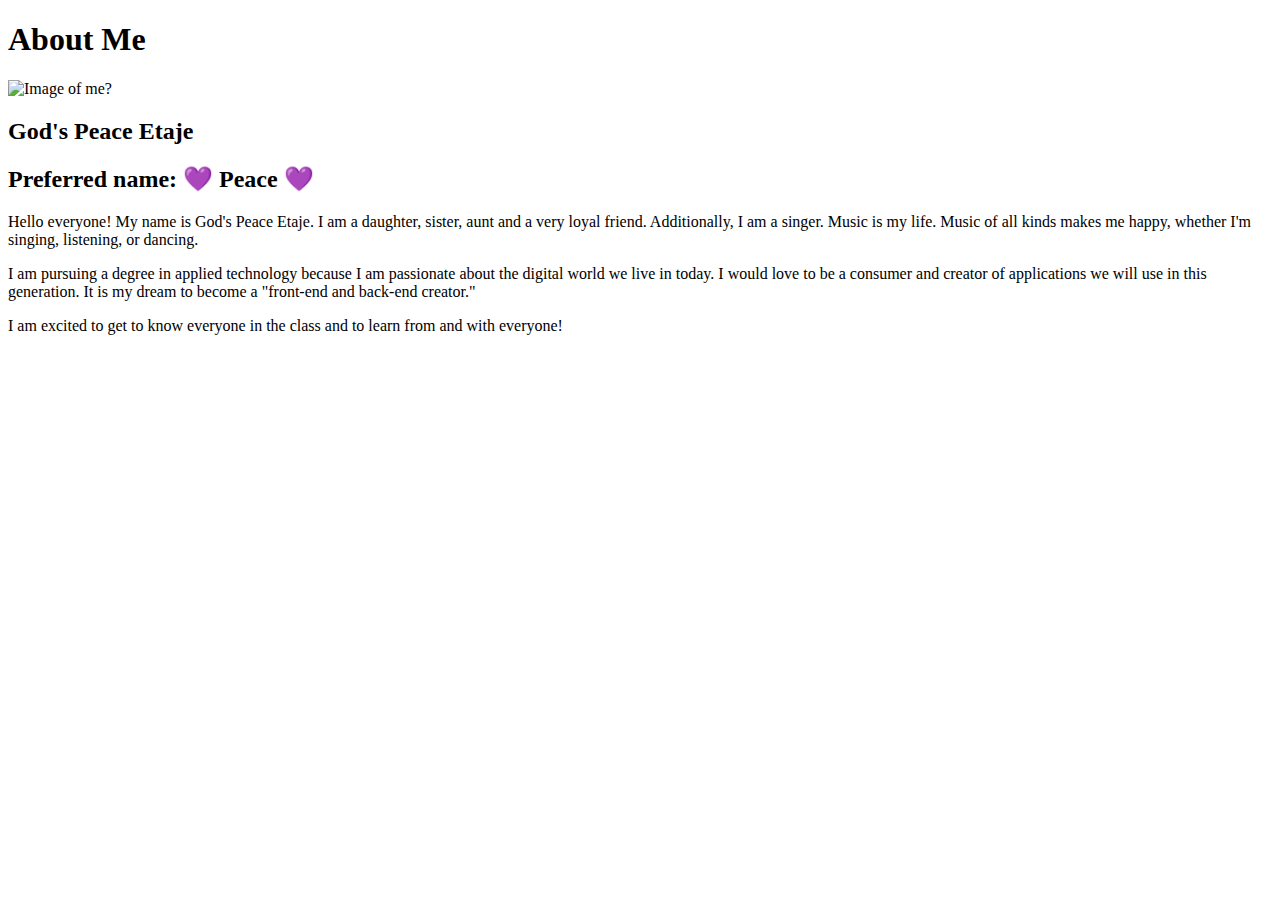
==== aboutme/index3.html @ 882859b2 "New semester" ====
<!DOCTYPE html>
<html lang="en">
<head>
    <meta charset="UTF-8">
    <meta http-equiv="X-UA-Compatible" content="IE=edge">
    <meta name="viewport" content="width=device-width, initial-scale=1.0">
    <title>All About Me</title>
</head>
<body>
    <h1>About Me</h1>
    <img alt="Image of me?" src="images/IMG-20221108-WA0002.jpg" width="300" height="400" >
    <h2>God's Peace Etaje</h2>
    <h2>Preferred name: &#128156; Peace &#128156;</h2>
    <p>
        Hello everyone! My name is God's Peace Etaje. I am a daughter, sister, aunt and a very loyal friend. Additionally, I am a singer. Music is my life. Music of all kinds makes me happy, whether I'm singing, listening, or dancing.</p> 
    <p>
        I am pursuing a degree in applied technology because I am passionate about the digital world we live in today. I would love to be a consumer and creator of applications we will use in this generation. It is my dream to become a "front-end and back-end creator." </p>
    <p>I am excited to get to know everyone in the class and to learn from and with everyone!</p>
</body>
</html>
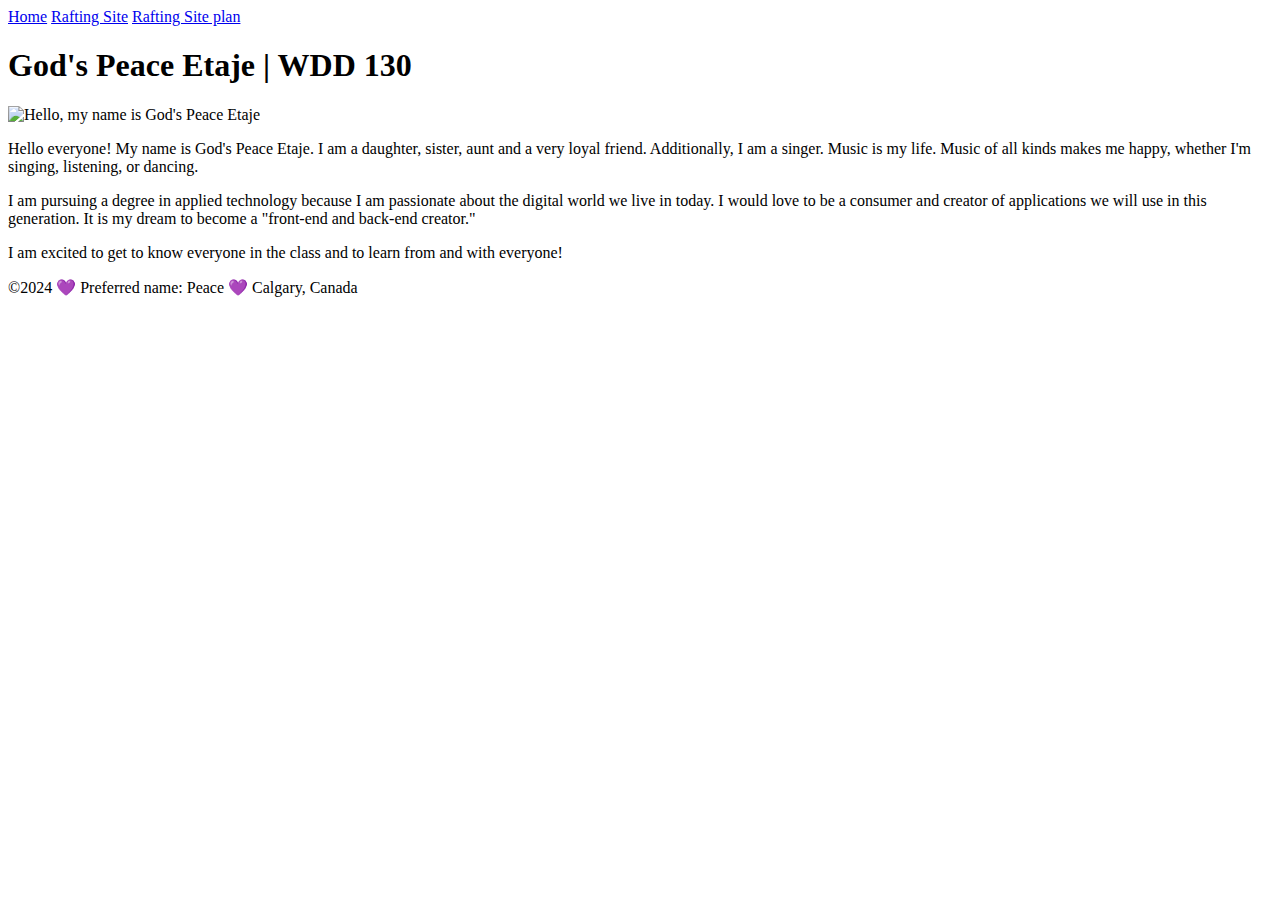
==== commit ec451dd9: "me" ====
--- a/aboutme/index3.html
+++ b/aboutme/index3.html
@@ -1,20 +1,29 @@
 <!DOCTYPE html>
-<html lang="en">
+<html lang="en-US">
 <head>
     <meta charset="UTF-8">
-    <meta http-equiv="X-UA-Compatible" content="IE=edge">
     <meta name="viewport" content="width=device-width, initial-scale=1.0">
-    <title>All About Me</title>
+    <title>God's Peace Etaje | WDD 130</title>
 </head>
 <body>
-    <h1>About Me</h1>
-    <img alt="Image of me?" src="images/IMG-20221108-WA0002.jpg" width="300" height="400" >
-    <h2>God's Peace Etaje</h2>
-    <h2>Preferred name: &#128156; Peace &#128156;</h2>
+    <header>
+        <nav>    
+            <a href="#">Home</a>        
+            <a href="wwr/">Rafting Site</a>
+            <a href="wwr/site-plan-rafting.html">Rafting Site plan</a>
+          </nav>   
+    </header>
+    <main>
+    <h1>God's Peace Etaje | WDD 130</h1>
+    <img src="images/profile.jpg" alt="Hello, my name is God's Peace Etaje" width="200"  >
     <p>
         Hello everyone! My name is God's Peace Etaje. I am a daughter, sister, aunt and a very loyal friend. Additionally, I am a singer. Music is my life. Music of all kinds makes me happy, whether I'm singing, listening, or dancing.</p> 
     <p>
         I am pursuing a degree in applied technology because I am passionate about the digital world we live in today. I would love to be a consumer and creator of applications we will use in this generation. It is my dream to become a "front-end and back-end creator." </p>
     <p>I am excited to get to know everyone in the class and to learn from and with everyone!</p>
+</main>
+<footer>
+    <p>&#169;2024 &#128156; Preferred name: Peace &#128156; Calgary, Canada</p>
+</footer>
 </body>
 </html>
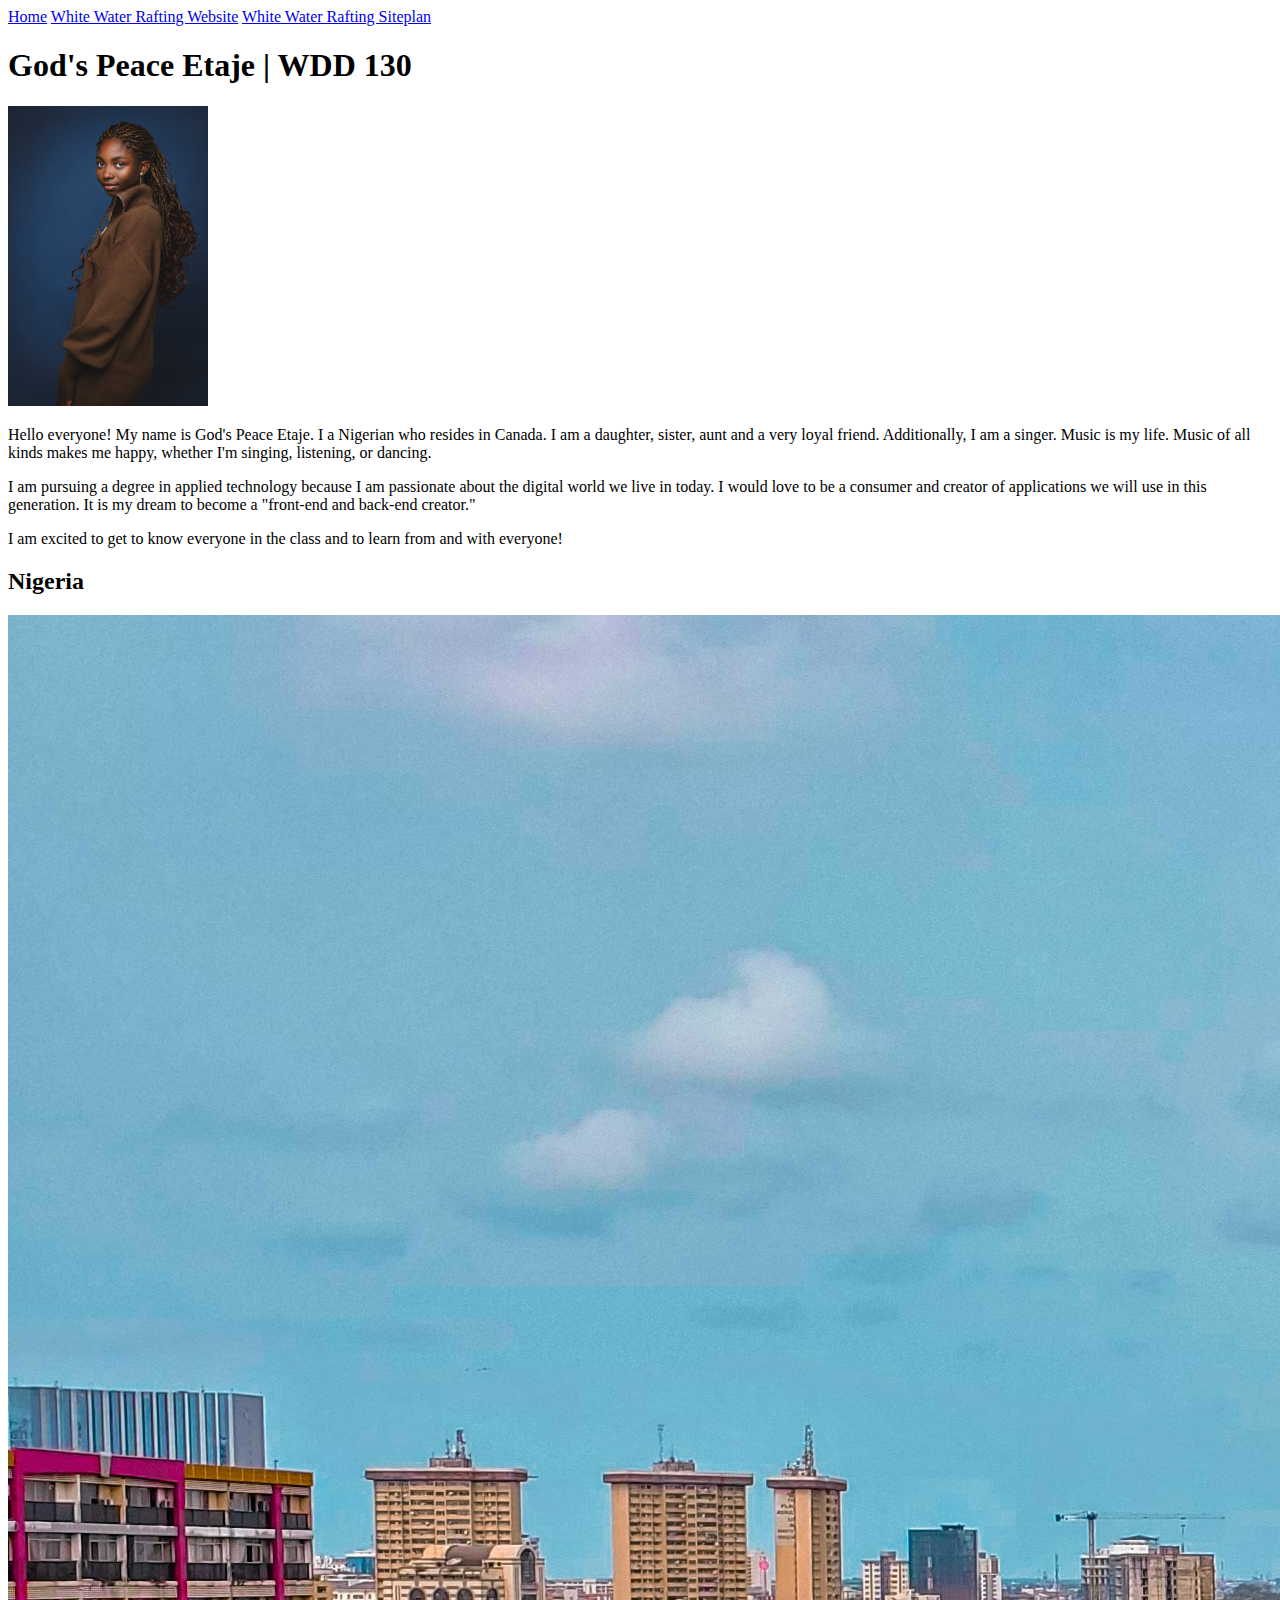
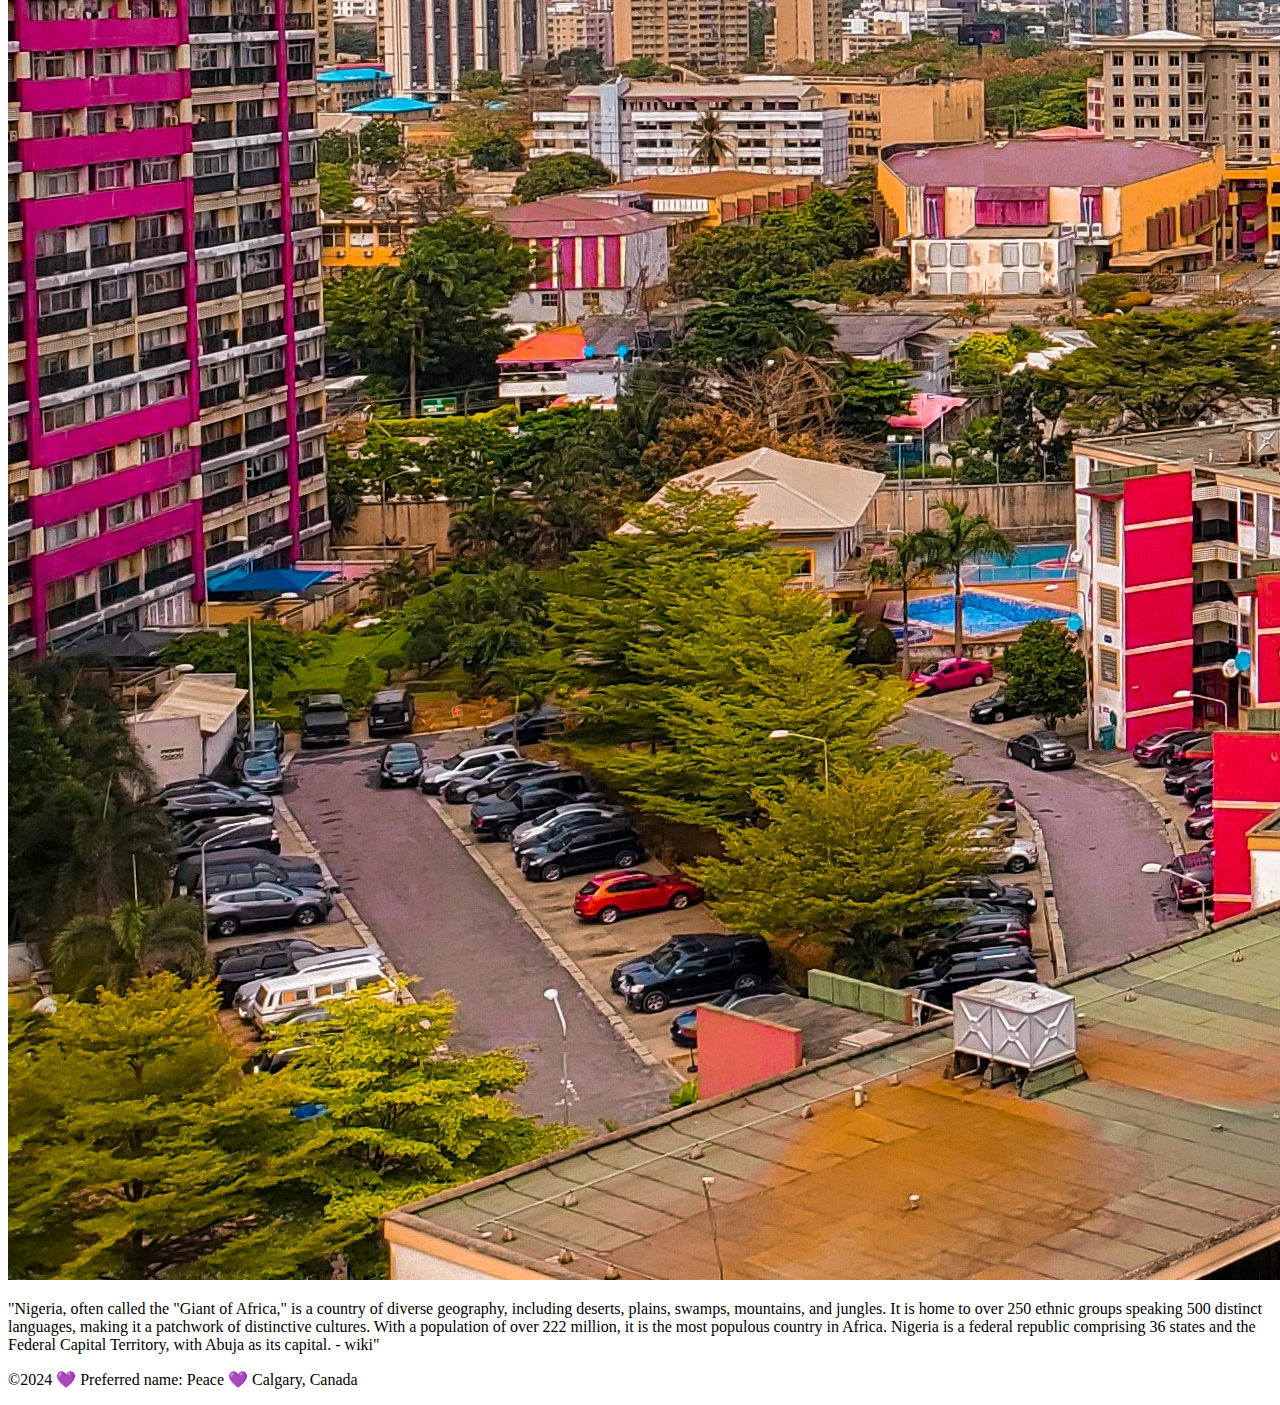
==== commit 72650e3e: "about me Nigeria" ====
--- a/aboutme/index3.html
+++ b/aboutme/index3.html
@@ -3,27 +3,37 @@
 <head>
     <meta charset="UTF-8">
     <meta name="viewport" content="width=device-width, initial-scale=1.0">
-    <title>God's Peace Etaje | WDD 130</title>
+    <title>Godspeace Etaje | WDD 130</title>
+    <meta name="description" content="Godspeace Etaje's BYU-Idaho online WDD 130 course home page">
+    <meta name="author" content="Godspeace Etaje"> 
+
+    <link rel="stylesheet" href="styles/styles.css">
 </head>
 <body>
     <header>
         <nav>    
             <a href="#">Home</a>        
-            <a href="wwr/">Rafting Site</a>
-            <a href="wwr/site-plan-rafting.html">Rafting Site plan</a>
+            <a href="wwr/">White Water Rafting Website</a>
+            <a href="wwr/site-plan-rafting.html">White Water Rafting Siteplan</a>
           </nav>   
     </header>
     <main>
     <h1>God's Peace Etaje | WDD 130</h1>
-    <img src="images/profile.jpg" alt="Hello, my name is God's Peace Etaje" width="200"  >
+    <img src="images/profile.jpg"  alt="Hello, my name is God's Peace Etaje" width="200" >
     <p>
-        Hello everyone! My name is God's Peace Etaje. I am a daughter, sister, aunt and a very loyal friend. Additionally, I am a singer. Music is my life. Music of all kinds makes me happy, whether I'm singing, listening, or dancing.</p> 
+        Hello everyone! My name is God's Peace Etaje. I a Nigerian who resides in Canada. I am a daughter, sister, aunt and a very loyal friend. Additionally, I am a singer. Music is my life. Music of all kinds makes me happy, whether I'm singing, listening, or dancing.</p> 
     <p>
         I am pursuing a degree in applied technology because I am passionate about the digital world we live in today. I would love to be a consumer and creator of applications we will use in this generation. It is my dream to become a "front-end and back-end creator." </p>
     <p>I am excited to get to know everyone in the class and to learn from and with everyone!</p>
-</main>
-<footer>
-    <p>&#169;2024 &#128156; Preferred name: Peace &#128156; Calgary, Canada</p>
-</footer>
+    </main>
+    <aside>
+        <h2>Nigeria</h2>
+        <img src="images/Nigeria.jpg" alt="Nigeria Landscape">
+        <p>"Nigeria, often called the "Giant of Africa," is a country of diverse geography, including deserts, plains, swamps, mountains, and jungles. It is home to over 250 ethnic groups speaking 500 distinct languages, making it a patchwork of distinctive cultures. With a population of over 222 million, it is the most populous country in Africa. Nigeria is a federal republic comprising 36 states and the Federal Capital Territory, with Abuja as its capital. - wiki" </p>
+    </aside>
+    <footer>
+        <p>&#169;2024 &#128156; Preferred name: Peace &#128156; Calgary, Canada</p>
+    </footer>
 </body>
+
 </html>
